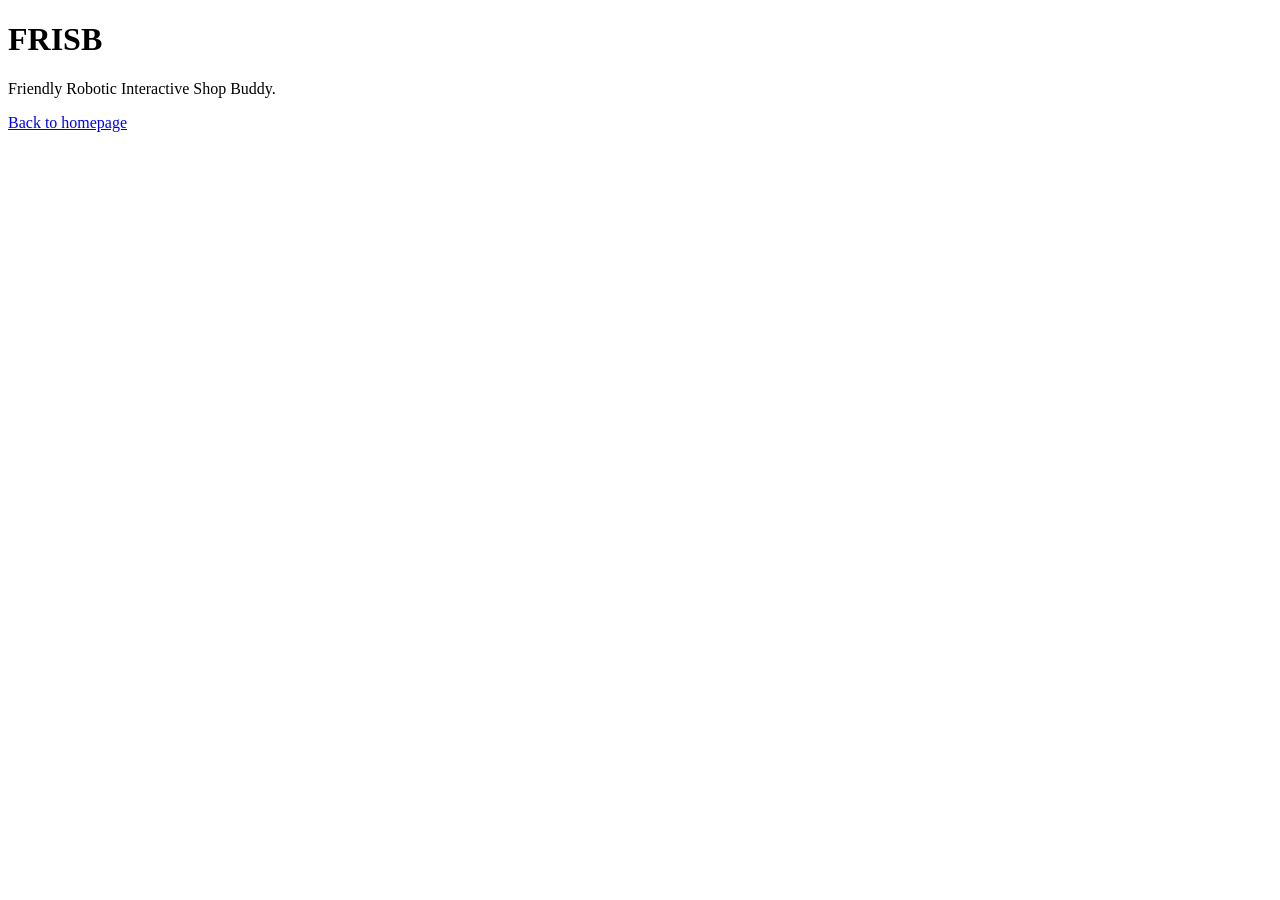
==== frisb.html @ 90bbe2d5 "Create frisb.html" ====
<!DOCTYPE html>
<html>
<head>
  <title>FRISB | Scrappy Logic</title>
</head>
<body>
  <h1>FRISB</h1>
  <p>Friendly Robotic Interactive Shop Buddy.</p>
  <a href="index.html">Back to homepage</a>
</body>
</html>
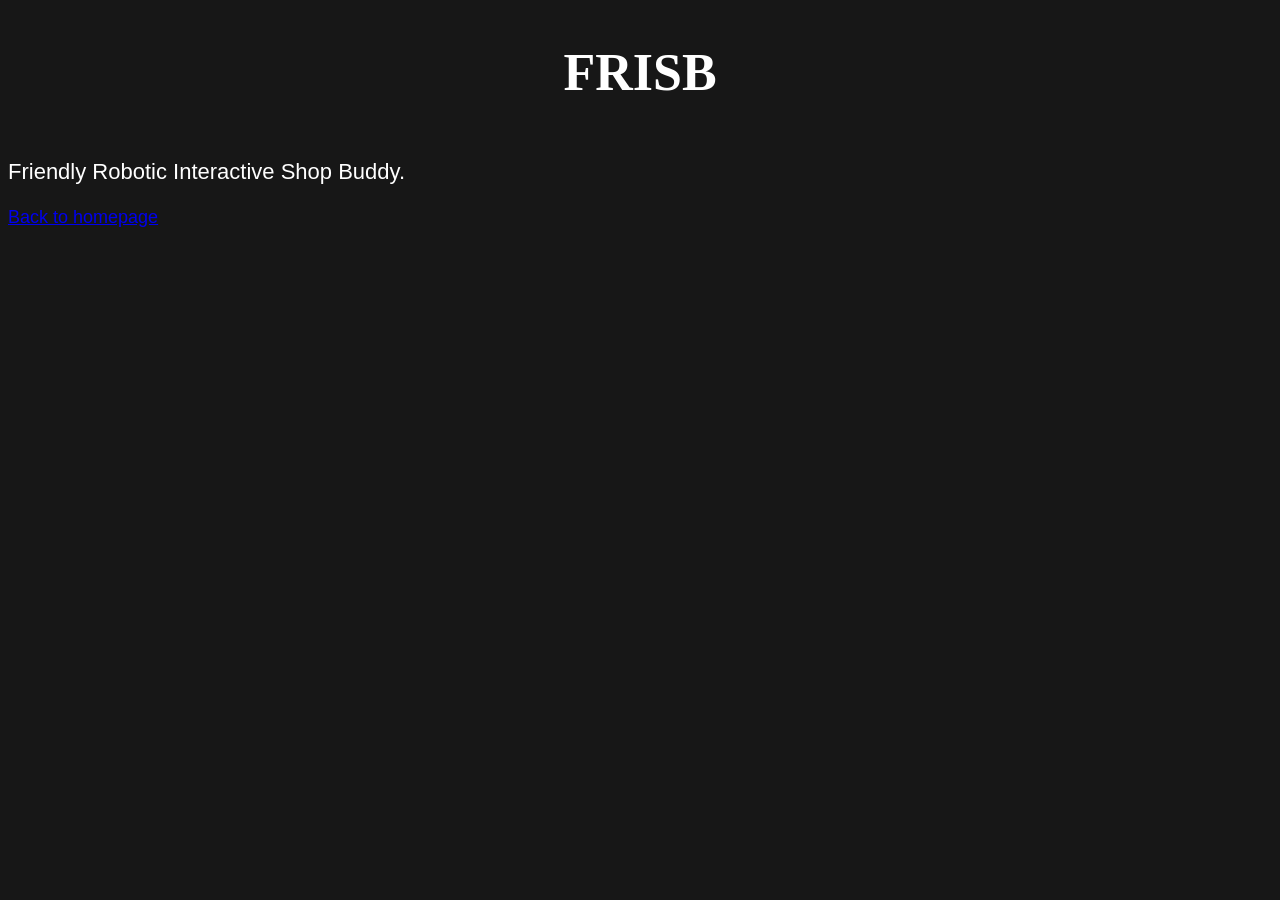
==== commit 134e5af1: "Update frisb.html" ====
--- a/frisb.html
+++ b/frisb.html
@@ -2,6 +2,7 @@
 <html>
 <head>
   <title>FRISB | Scrappy Logic</title>
+  <link rel="stylesheet" href="style.css">
 </head>
 <body>
   <h1>FRISB</h1>
--- a/style.css
+++ b/style.css
@@ -0,0 +1,47 @@
+  body {
+    font-family: Arial, sans-serif;
+    font-size: 18px;
+    background-color: #171717;
+    color: white;
+    min-height: 100vh;
+    display: flex;
+    flex-direction: column;
+    margin: 0;
+    padding: 8px;
+    box-sizing: border-box;
+  }
+  main {
+    max-width: 1000px;
+    margin: 0 auto;
+    padding: 20px;
+  }
+  footer {
+    font-family: Georgia, serif;
+    font-size: 14px;
+    color: gray;
+    text-align: center;
+    margin-top: auto;
+  }
+  h1 {
+    text-align: center;
+    font-family: Georgia, serif;
+    font-size: 52px;
+  }
+  p {
+    font-size: 22px;
+  }
+  footer p {
+    font-size: 14px;
+  }
+  nav  {
+      text-align: center;
+      padding: 20px;
+  }
+  nav a {
+      color: cyan;
+      margin: 15px;
+  }
+  #quick-drop {
+    margin-top: 80px;
+    text-align: center;
+  }
